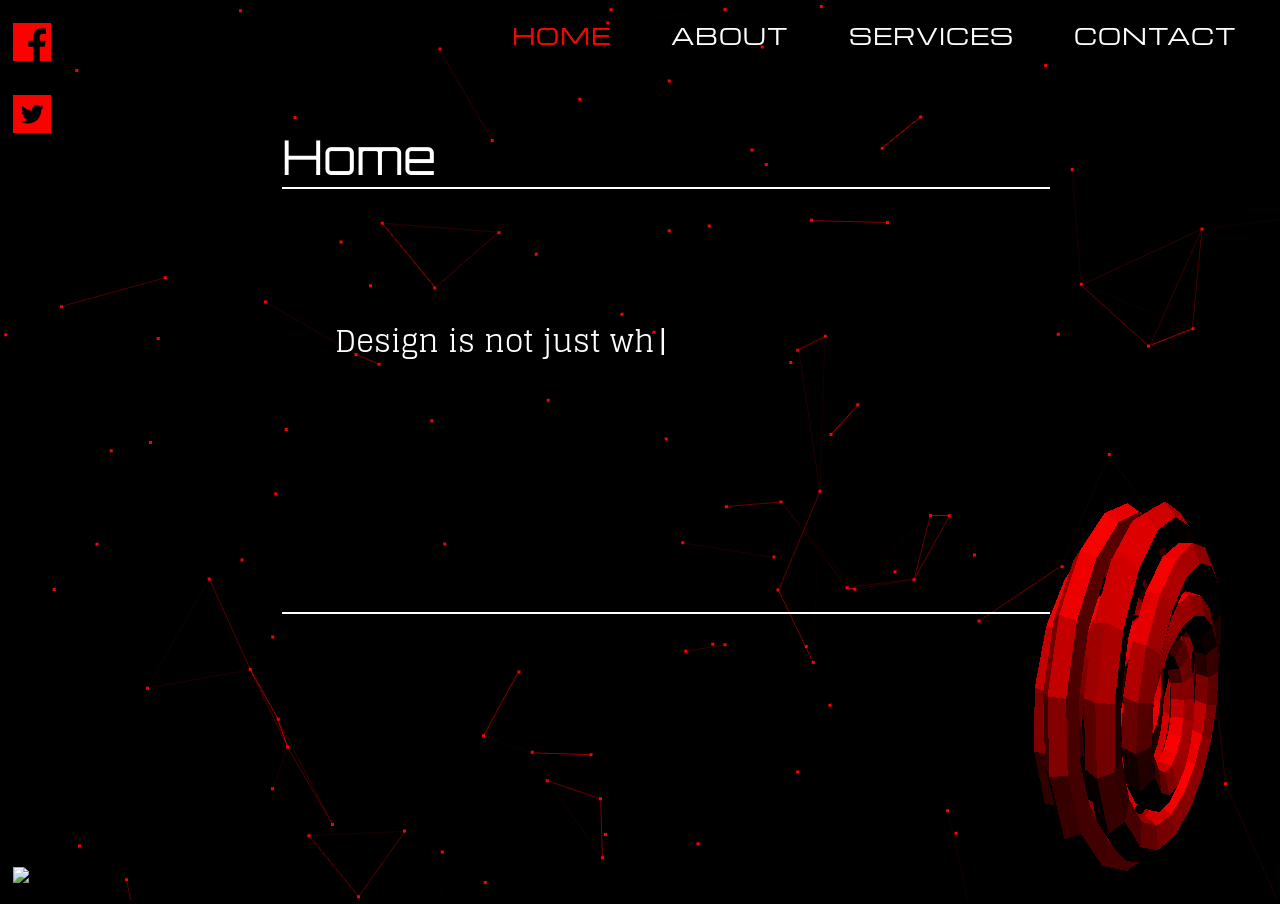
==== index.html @ 37c0e4d5 "Migration to github" ====
<!DOCTYPE html>
<html>
	<head>
		<meta http-equiv="Content-Type" content="text/html; charset=iso-8859-1"> 
		
		<link href="./assets/logo.ico" rel="SHORTCUT ICON" />

		<meta content="EN" http-equiv="content-language" />
		<meta content="width=device-width, initial-scale=1, maximum-scale=1" name="viewport" />
		<meta content="Vector Tech is a BITSian start-up where we believe in creating flawless user experience with cutting edge technology.
							We at Vector Tech thrieve for perfection and create online reflection of your business throuh our work." name="description" />
		<meta content="vector tech, tech, web devlopment,website  , bits pilani, website devlopment, Yavatmal, designing, web designing,
		               BITS Goa, Vidharbh, Goa, Nagpur" name="keywords" />
		<meta content="index, follow" name="robots" />
		<meta content="index, follow" name="googlebot" />
		<meta content="Copyright © 2015 Vector Technologies." name="copyright" />
		<meta content="Vector Tech" name="author" />
		<meta content="amey@vectortech.in" name="email" />
		<meta content="general" name="rating" />
		<meta content="Global" name="distribution" />
		<meta content="1 days" name="revisit-after" />

		<script type="text/javascript">
    		if (screen.width <= screen.height) {
				window.location = "http://m.vectortech.in/";
			}
    	</script>

		<link href='./assets/style.css' rel='stylesheet' type='text/css'>
		<link href='http://fonts.googleapis.com/css?family=Michroma' rel='stylesheet' type='text/css'>
		<link href='http://fonts.googleapis.com/css?family=Orbitron' rel='stylesheet' type='text/css'>
		<link href='http://fonts.googleapis.com/css?family=Glegoo' rel='stylesheet' type='text/css'>
    	
    	<title>Vector Tech</title> 
    	

    	
	</head> 
	<body> 
	    <div id="container"></div>
	    <div id="WebGL-output"> </div>

	    <nav class="navigator" id="navigator">
	  		<a href="#navigator">Home</a>
	  		<a href="#navigator">About</a>
	  		<a href="#navigator1">Services</a>
			<a href="./contact.php">Contact</a>
			<!-- <a href="#navigator">Work</a> -->	
	    </nav>

    <div id="logo"><img src="./assets/vectortech.svg" height="100%" /></div>
   
    <div id="text_wrap">

		<div class ="title">
			<div id="inner">
				<h1>Home</h1>
			</div>
		</div>

		<div id="text">

			<div id="Home" >
				<span id="quote"></span>
				<span id="cursor">|</span>
				<br><br>
				<span id="ps" style="float:right;"></span></p>
			</div>

			<div id="about">
				<p>
					Vector Tech is a BITSian start-up where we believe in creating flawless user experience with cutting edge technology.</br></br>
					We at Vector Tech thrieve for perfection and create online reflection of your business throuh our work.
				</p>
			</div>

			<div id="Services">
				<div class="skills"><p>Web Designing</p>
					<ul>
						<li>Web Design</li>
						<li>Logo Design</li>
						<li>Graphics Design</li>
						<li>PSD to XHTML</li>
					</ul>

				</div>
				
				<div class="skills"><p>Web Development</p>
					<ul>
						<li>PHP development</li>
						<li>Database suppport</li>
						<li>Node.js framework</li>
						<li>Search engine frienldy</li>
					</ul>
				</div>
			</div>
			<!-- <div id="Work">
				<p>Lorem ipsum dolor sit amet, consectetur adipisicing elit, sed do eiusmod
				tempor incididunt ut labore et dolore magna aliqua. Ut enim ad minim veniam,
				quis nostrud exercitation ullamco laboris nisi ut aliquip ex ea commodo
				consequat. Duis aute irure dolor in reprehenderit in voluptate velit esse
				cillum dolore eu fugiat nulla pariatur. Excepteur sint occaecat cupidatat non
				proident, sunt in culpa qui officia deserunt mollit anim id est laborum.</p>
			</div> -->			
		</div>
   </div>
   			<a href="http://facebook.com/vectortech.in/">
				<svg id="fb" xmlns="http://www.w3.org/2000/svg" xml: width="100%"  version="1.1" style="shape-rendering:geometricPrecision; text-rendering:geometricPrecision; image-rendering:optimizeQuality; fill-rule:evenodd; clip-rule:evenodd"
				viewBox="0 0 4520 4530"
				 xmlns:xlink="http://www.w3.org/1999/xlink">
				 <defs>
				  <style type="text/css">
				   <![CDATA[
				    .fil0 {fill:#ff0000}
				   ]]>
				  </style>
				 </defs>
				 <g id="Layer_x0020_1">
				  <metadata id="CorelCorpID_0Corel-Layer"/>
				  <path class="fil0" d="M-1 4522l2426 8 0 -1744 -614 0 -4 -705 618 0c0,-542 -95,-1334 745,-1443 193,-25 500,-6 699,14 24,80 9,520 9,638 -814,0 -733,-13 -733,791l701 1 -89 698 -612 6 0 1735 1376 0 -1 -4520 -4521 -1 0 4522z"/>
				 </g>
				</svg>
			</a>
   			<a href="http://twitter.com/vectortech0/">
				<svg id="tw" xmlns="http://www.w3.org/2000/svg" xml:space= width="100%"  version="1.1" style="shape-rendering:geometricPrecision; text-rendering:geometricPrecision; image-rendering:optimizeQuality; fill-rule:evenodd; clip-rule:evenodd"
				viewBox="0 0 4520 4530"
				 xmlns:xlink="http://www.w3.org/1999/xlink">
				 <defs>
				  <style type="text/css">
				   <![CDATA[
				    .fil0 {fill:#ff0000}
				   ]]>
				  </style>
				 </defs>
				 <g id="Layer_x0020_1">
				  <metadata id="CorelCorpID_0Corel-Layer"/>
				  <path class="fil0" d="M3314 1511c109,-11 208,-64 280,-71 -40,51 -75,108 -119,155 -46,49 -121,85 -149,141 0,681 -344,1153 -733,1392 -234,144 -504,229 -830,228 -245,0 -703,-107 -827,-245 176,-2 285,4 448,-48 107,-34 280,-109 331,-179 -131,-22 -231,-53 -311,-123 -57,-50 -163,-157 -178,-264 89,10 133,16 217,-10 -241,-101 -402,-222 -415,-540 86,21 128,60 233,56 -177,-147 -331,-427 -152,-725 51,93 319,300 450,376 183,106 428,180 675,194 -67,-658 578,-815 887,-551 72,62 75,54 190,14 72,-25 139,-67 207,-87 -39,153 -121,204 -204,287zm-3314 3019l4520 0 0 -4530 -4520 0 0 4530z"/>
				 </g>
				</svg>
			</a>
    <script type="text/javascript" src="./assets/three.min.js"></script>
	<script type="text/javascript" src="./assets/back.js"></script>
  	<script type="text/javascript" src="./assets/engine.js"></script>
  	<script type="text/javascript" src="./assets/knot.js"></script>
 	</body>
</html>

<?PHP
	unset(_SESSION['errors']);
	unset(_SESSION['feilds']);
?>
---- assets/style.css ----
body,html {
        margin: 0;
        overflow: hidden;
        width: 100%;
        height: 100%;
        background-color: #000000;
    }
    #WebGL-output{
        position: absolute;
        width: 40%;
        height:60%;
        bottom:2%;
        right:-12%;
        overflow: hidden;
    }
    #logo{
    	position: absolute;
    	bottom:1.5%;
    	left: 1%;
    	width: 18%;
    }
    #text_wrap{
    	margin-left: 22%;
    	margin-top: 7%;
    	width: 60%;
        height: 58%;
    	position: relative;
        overflow: hidden;
        border-bottom: 2px solid #ffffff;
    }

    .title{
    	float: left; 
    	width: 100%;
        position: absolute;
        height: 15%;
        top:0;
    	
    }

    #inner{
        position: absolute;
        overflow: hidden;
        top:5%;
        width: 100%;
        transition: width 0.8s ease-in-out 0s;
        border-bottom: 2px solid #ffffff;
    }

    #text{
        margin-left:7%;
        width: 90%;
        top: 25%;
        overflow: scroll;
        position: absolute;
        height: 72%;

    }
    
    #Home{
    	float: left;
    	position: absolute;
        top: 25%;
        transition: width 1.6s ease-in-out 0s;
    }
    
    #Services{
        float: left;
        display: none;
        position: absolute;
        width: 100%;
        transition: width 1.6s ease-in-out 0s;
    }

    .skills{
        float: left;
        width: 45%;
    }
    /*#Work{
        display: none;
    }*/
    #Contact{
        width: 100%;
        float: left;
        position: absolute;
        display: none;
        transition: width 1.6s ease-in-out 0s;
    }
    #about{
        display: none;
        position: absolute;
        transition: width 1.6s ease-in-out 0s;
    }

    #container{
    	position: absolute;
    	top:0;
    	left:0;
    }

    #fb{
    	position: absolute;
    	top: 2.5%;
    	left: 1%;
    	width: 3%
    }
    #tw{
    	position: absolute;
    	top: 10.5%;
    	left: 1%;
    	width: 3%
    }


    h1{
    	color: #ffffff;
    	font-size: 3em;
		font-family: 'Orbitron', sans-serif;
		font-weight: normal;
        margin-bottom: 0;
    }
    p{
    	color: #ffffff;
    	font-size: 1.5em;
		font-family: 'Glegoo', serif;
		font-weight: normal;
    }
    span{
        color: #ffffff;
        font-size: 30px;
        font-family: 'Glegoo', serif;
        font-weight: normal;   
    }

    li{
        color: #ffffff;
        font-size: 1.4em;
        font-family: 'Glegoo', serif;
        font-weight: normal;
        margin-left: 3%;
        margin-right: 3%;
        margin-top: 1.5%;
        margin-bottom: 1.5%;
    }

    /********Navigation ***********/
   nav{
   		position: absolute;
        right: 1%;
    }

   nav a {
	float: left;
	display: inline-block;
	margin: 20px 10px;
	outline: none;
	color: #fff;
	text-decoration: none;
	text-transform: uppercase;
	letter-spacing: 1px;
	font-weight: 400;
	text-shadow: 0 0 0px rgba(255,255,255,0.3);
	font-size: 1.35em;
    font-family: 'Michroma', serif;
	}

	nav a:hover,
	nav a:focus {
		outline: none;
	}

	.navigator a::before,
	.navigator a::after {
		display: inline-block;
		opacity: 0;
		-webkit-transition: -webkit-transform 0.3s, opacity 0.2s;
		-moz-transition: -moz-transform 0.3s, opacity 0.2s;
		transition: transform 0.3s, opacity 0.2s;
	}

	.navigator a::before {
		margin-right: 10px;
		content: '[';
		-webkit-transform: translateX(20px);
		-moz-transform: translateX(20px);
		transform: translateX(20px);
	}

	.navigator a::after {
		margin-left: 10px;
		content: ']';
		-webkit-transform: translateX(-20px);
		-moz-transform: translateX(-20px);
		transform: translateX(-20px);
	}

	.navigator a:hover::before,
	.navigator a:hover::after,
	.navigator a:focus::before,
	.navigator a:focus::after {
		opacity: 1;
		-webkit-transform: translateX(0px);
		-moz-transform: translateX(0px);
		transform: translateX(0px);
	}


	/********scroll bar ***********/

	::-webkit-scrollbar {
	    width: 7px;
	}
	 
	/* Track */
	::-webkit-scrollbar-track {
	    -webkit-border-radius: 0px;
	    border-radius: 0px;
	}
	 
	/* Handle */
	::-webkit-scrollbar-thumb {
	    -webkit-border-radius: 0px;
	    border-radius: 0px;
	    background: rgba(255,0,0,0.8); 
	}

	::-webkit-scrollbar-corner{
		width: 0%;
		height: 0%
	}

	/*********social icon hover**********/
    
    svg:hover path {
    fill: #ffffff;
    cursor: pointer;
	}

    /* Form styling */
    .form_style {
        margin-left:auto;
        margin-right:auto;
        max-width: 90%;
        padding: 25px 15px 25px 10px;
        color: #fff;
        text-shadow: 0 0 0px rgba(255,255,255,0.3);
        border:0;
    }
    label {
        display: block;
        margin: 0px;
    }
    .form span {
        float: left;
        width: 20%;
        text-align: right;
        padding-right: 10px;
        margin-top: 10px;
        color: #Fff;
        font-size: 1.1em;
        font-weight: normal;
    }

    input[type="text"], input[type="email"], textarea{
        border: 0;
        color: #fff;
        height: 30px;
        margin-bottom: 16px;
        margin-right: 6px;
        margin-top: 2px;
        outline: 0 none;
        padding: 3px 3px 3px 5px;
        width: 70%;
        line-height:15px;
        background-color: #f00;
        opacity: 0.8;
        font-size: 1em;
        font-family: 'Glegoo', serif;
    }

    input {
        font-size: 1em;
        font-family: 'Glegoo', serif;
    }

    textarea{
        height:100px;
        background: #F00;
        color: #FFF;
        opacity: 0.8;
        padding: 5px 3px 3px 5px;
    }
    .button {
        background: #F00;
        opacity: 0.8;
        border: none;
        padding: 10px 25px 10px 25px;
        color: #FFF;
        box-shadow: 0;
        border-radius: 0px;
        cursor: pointer;
        width: 30%;
        margin-left: 21%;
    }
    .button:hover {
        background: #FF0000;
        opacity: 0.8;
        border: 2px solid #FF0000;
    }

    ::-webkit-input-placeholder {
        color: #fff;
        font-family: 'Glegoo';
        font-size: 0.8em;
        opacity: 1 !important; /* for chrome */
    }

    ::-webkit-textarea-placeholder {
        color: #fff;
        font-family: 'Glegoo';
        font-size: 0.8em;
        opacity: 1 !important; /* for chrome */
    }

    ::-webkit-button-placeholder {
        color: #fff;
        font-family: 'Glegoo';
        font-size: 1em;
        opacity: 1 !important; /* for chrome */
    }
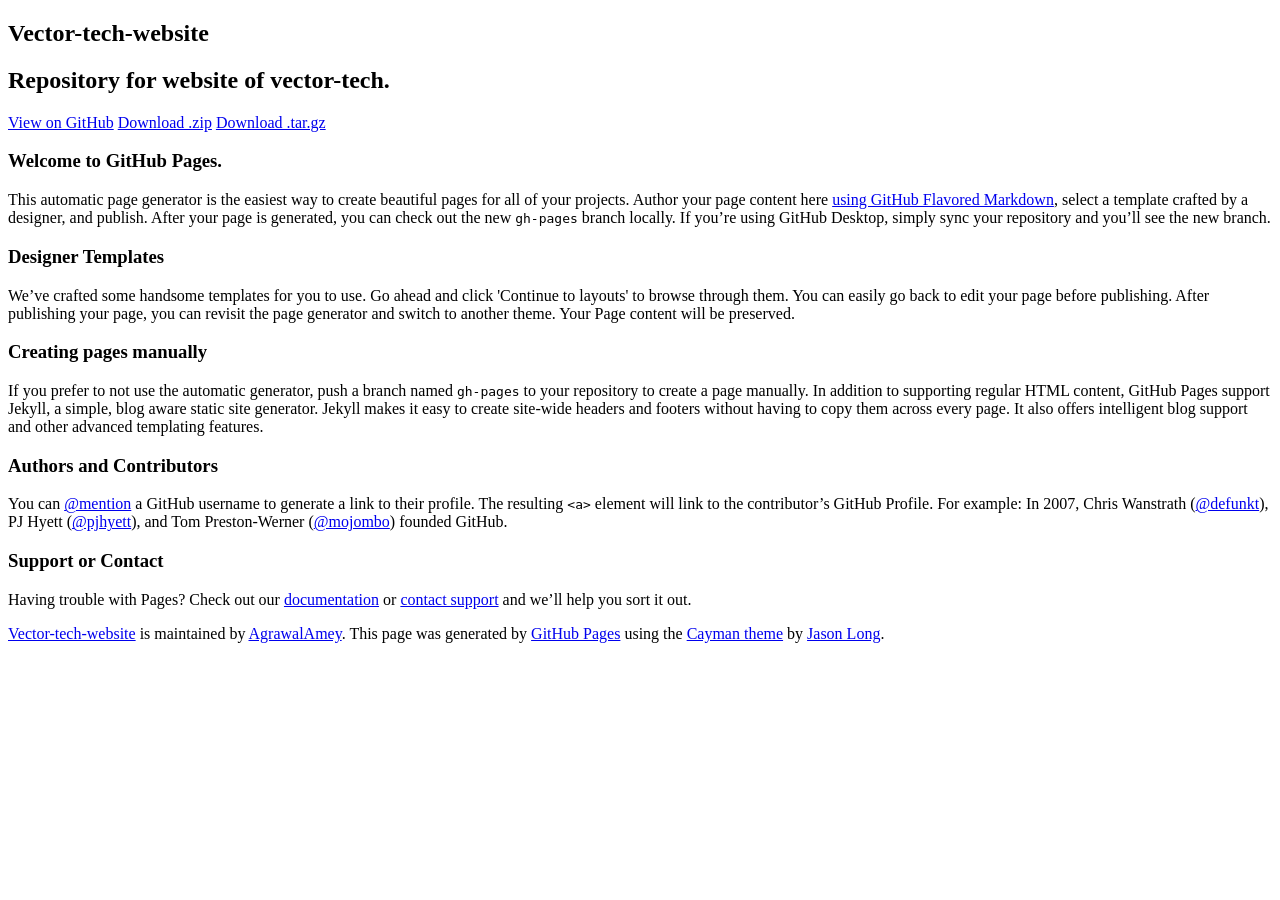
==== commit 2917ad1f: "Create gh-pages branch via GitHub" ====
--- a/index.html
+++ b/index.html
@@ -1,151 +1,57 @@
 <!DOCTYPE html>
-<html>
-	<head>
-		<meta http-equiv="Content-Type" content="text/html; charset=iso-8859-1"> 
-		
-		<link href="./assets/logo.ico" rel="SHORTCUT ICON" />
+<html lang="en-us">
+  <head>
+    <meta charset="UTF-8">
+    <title>Vector-tech-website by AgrawalAmey</title>
+    <meta name="viewport" content="width=device-width, initial-scale=1">
+    <link rel="stylesheet" type="text/css" href="stylesheets/normalize.css" media="screen">
+    <link href='https://fonts.googleapis.com/css?family=Open+Sans:400,700' rel='stylesheet' type='text/css'>
+    <link rel="stylesheet" type="text/css" href="stylesheets/stylesheet.css" media="screen">
+    <link rel="stylesheet" type="text/css" href="stylesheets/github-light.css" media="screen">
+  </head>
+  <body>
+    <section class="page-header">
+      <h1 class="project-name">Vector-tech-website</h1>
+      <h2 class="project-tagline">Repository for website of vector-tech.</h2>
+      <a href="https://github.com/AgrawalAmey/vector-tech-website" class="btn">View on GitHub</a>
+      <a href="https://github.com/AgrawalAmey/vector-tech-website/zipball/master" class="btn">Download .zip</a>
+      <a href="https://github.com/AgrawalAmey/vector-tech-website/tarball/master" class="btn">Download .tar.gz</a>
+    </section>
 
-		<meta content="EN" http-equiv="content-language" />
-		<meta content="width=device-width, initial-scale=1, maximum-scale=1" name="viewport" />
-		<meta content="Vector Tech is a BITSian start-up where we believe in creating flawless user experience with cutting edge technology.
-							We at Vector Tech thrieve for perfection and create online reflection of your business throuh our work." name="description" />
-		<meta content="vector tech, tech, web devlopment,website  , bits pilani, website devlopment, Yavatmal, designing, web designing,
-		               BITS Goa, Vidharbh, Goa, Nagpur" name="keywords" />
-		<meta content="index, follow" name="robots" />
-		<meta content="index, follow" name="googlebot" />
-		<meta content="Copyright © 2015 Vector Technologies." name="copyright" />
-		<meta content="Vector Tech" name="author" />
-		<meta content="amey@vectortech.in" name="email" />
-		<meta content="general" name="rating" />
-		<meta content="Global" name="distribution" />
-		<meta content="1 days" name="revisit-after" />
+    <section class="main-content">
+      <h3>
+<a id="welcome-to-github-pages" class="anchor" href="#welcome-to-github-pages" aria-hidden="true"><span aria-hidden="true" class="octicon octicon-link"></span></a>Welcome to GitHub Pages.</h3>
 
-		<script type="text/javascript">
-    		if (screen.width <= screen.height) {
-				window.location = "http://m.vectortech.in/";
-			}
-    	</script>
+<p>This automatic page generator is the easiest way to create beautiful pages for all of your projects. Author your page content here <a href="https://guides.github.com/features/mastering-markdown/">using GitHub Flavored Markdown</a>, select a template crafted by a designer, and publish. After your page is generated, you can check out the new <code>gh-pages</code> branch locally. If you’re using GitHub Desktop, simply sync your repository and you’ll see the new branch.</p>
 
-		<link href='./assets/style.css' rel='stylesheet' type='text/css'>
-		<link href='http://fonts.googleapis.com/css?family=Michroma' rel='stylesheet' type='text/css'>
-		<link href='http://fonts.googleapis.com/css?family=Orbitron' rel='stylesheet' type='text/css'>
-		<link href='http://fonts.googleapis.com/css?family=Glegoo' rel='stylesheet' type='text/css'>
-    	
-    	<title>Vector Tech</title> 
-    	
+<h3>
+<a id="designer-templates" class="anchor" href="#designer-templates" aria-hidden="true"><span aria-hidden="true" class="octicon octicon-link"></span></a>Designer Templates</h3>
 
-    	
-	</head> 
-	<body> 
-	    <div id="container"></div>
-	    <div id="WebGL-output"> </div>
+<p>We’ve crafted some handsome templates for you to use. Go ahead and click 'Continue to layouts' to browse through them. You can easily go back to edit your page before publishing. After publishing your page, you can revisit the page generator and switch to another theme. Your Page content will be preserved.</p>
 
-	    <nav class="navigator" id="navigator">
-	  		<a href="#navigator">Home</a>
-	  		<a href="#navigator">About</a>
-	  		<a href="#navigator1">Services</a>
-			<a href="./contact.php">Contact</a>
-			<!-- <a href="#navigator">Work</a> -->	
-	    </nav>
+<h3>
+<a id="creating-pages-manually" class="anchor" href="#creating-pages-manually" aria-hidden="true"><span aria-hidden="true" class="octicon octicon-link"></span></a>Creating pages manually</h3>
 
-    <div id="logo"><img src="./assets/vectortech.svg" height="100%" /></div>
-   
-    <div id="text_wrap">
+<p>If you prefer to not use the automatic generator, push a branch named <code>gh-pages</code> to your repository to create a page manually. In addition to supporting regular HTML content, GitHub Pages support Jekyll, a simple, blog aware static site generator. Jekyll makes it easy to create site-wide headers and footers without having to copy them across every page. It also offers intelligent blog support and other advanced templating features.</p>
 
-		<div class ="title">
-			<div id="inner">
-				<h1>Home</h1>
-			</div>
-		</div>
+<h3>
+<a id="authors-and-contributors" class="anchor" href="#authors-and-contributors" aria-hidden="true"><span aria-hidden="true" class="octicon octicon-link"></span></a>Authors and Contributors</h3>
 
-		<div id="text">
+<p>You can <a href="https://help.github.com/articles/basic-writing-and-formatting-syntax/#mentioning-users-and-teams" class="user-mention">@mention</a> a GitHub username to generate a link to their profile. The resulting <code>&lt;a&gt;</code> element will link to the contributor’s GitHub Profile. For example: In 2007, Chris Wanstrath (<a href="https://github.com/defunkt" class="user-mention">@defunkt</a>), PJ Hyett (<a href="https://github.com/pjhyett" class="user-mention">@pjhyett</a>), and Tom Preston-Werner (<a href="https://github.com/mojombo" class="user-mention">@mojombo</a>) founded GitHub.</p>
 
-			<div id="Home" >
-				<span id="quote"></span>
-				<span id="cursor">|</span>
-				<br><br>
-				<span id="ps" style="float:right;"></span></p>
-			</div>
+<h3>
+<a id="support-or-contact" class="anchor" href="#support-or-contact" aria-hidden="true"><span aria-hidden="true" class="octicon octicon-link"></span></a>Support or Contact</h3>
 
-			<div id="about">
-				<p>
-					Vector Tech is a BITSian start-up where we believe in creating flawless user experience with cutting edge technology.</br></br>
-					We at Vector Tech thrieve for perfection and create online reflection of your business throuh our work.
-				</p>
-			</div>
+<p>Having trouble with Pages? Check out our <a href="https://help.github.com/pages">documentation</a> or <a href="https://github.com/contact">contact support</a> and we’ll help you sort it out.</p>
 
-			<div id="Services">
-				<div class="skills"><p>Web Designing</p>
-					<ul>
-						<li>Web Design</li>
-						<li>Logo Design</li>
-						<li>Graphics Design</li>
-						<li>PSD to XHTML</li>
-					</ul>
+      <footer class="site-footer">
+        <span class="site-footer-owner"><a href="https://github.com/AgrawalAmey/vector-tech-website">Vector-tech-website</a> is maintained by <a href="https://github.com/AgrawalAmey">AgrawalAmey</a>.</span>
 
-				</div>
-				
-				<div class="skills"><p>Web Development</p>
-					<ul>
-						<li>PHP development</li>
-						<li>Database suppport</li>
-						<li>Node.js framework</li>
-						<li>Search engine frienldy</li>
-					</ul>
-				</div>
-			</div>
-			<!-- <div id="Work">
-				<p>Lorem ipsum dolor sit amet, consectetur adipisicing elit, sed do eiusmod
-				tempor incididunt ut labore et dolore magna aliqua. Ut enim ad minim veniam,
-				quis nostrud exercitation ullamco laboris nisi ut aliquip ex ea commodo
-				consequat. Duis aute irure dolor in reprehenderit in voluptate velit esse
-				cillum dolore eu fugiat nulla pariatur. Excepteur sint occaecat cupidatat non
-				proident, sunt in culpa qui officia deserunt mollit anim id est laborum.</p>
-			</div> -->			
-		</div>
-   </div>
-   			<a href="http://facebook.com/vectortech.in/">
-				<svg id="fb" xmlns="http://www.w3.org/2000/svg" xml: width="100%"  version="1.1" style="shape-rendering:geometricPrecision; text-rendering:geometricPrecision; image-rendering:optimizeQuality; fill-rule:evenodd; clip-rule:evenodd"
-				viewBox="0 0 4520 4530"
-				 xmlns:xlink="http://www.w3.org/1999/xlink">
-				 <defs>
-				  <style type="text/css">
-				   <![CDATA[
-				    .fil0 {fill:#ff0000}
-				   ]]>
-				  </style>
-				 </defs>
-				 <g id="Layer_x0020_1">
-				  <metadata id="CorelCorpID_0Corel-Layer"/>
-				  <path class="fil0" d="M-1 4522l2426 8 0 -1744 -614 0 -4 -705 618 0c0,-542 -95,-1334 745,-1443 193,-25 500,-6 699,14 24,80 9,520 9,638 -814,0 -733,-13 -733,791l701 1 -89 698 -612 6 0 1735 1376 0 -1 -4520 -4521 -1 0 4522z"/>
-				 </g>
-				</svg>
-			</a>
-   			<a href="http://twitter.com/vectortech0/">
-				<svg id="tw" xmlns="http://www.w3.org/2000/svg" xml:space= width="100%"  version="1.1" style="shape-rendering:geometricPrecision; text-rendering:geometricPrecision; image-rendering:optimizeQuality; fill-rule:evenodd; clip-rule:evenodd"
-				viewBox="0 0 4520 4530"
-				 xmlns:xlink="http://www.w3.org/1999/xlink">
-				 <defs>
-				  <style type="text/css">
-				   <![CDATA[
-				    .fil0 {fill:#ff0000}
-				   ]]>
-				  </style>
-				 </defs>
-				 <g id="Layer_x0020_1">
-				  <metadata id="CorelCorpID_0Corel-Layer"/>
-				  <path class="fil0" d="M3314 1511c109,-11 208,-64 280,-71 -40,51 -75,108 -119,155 -46,49 -121,85 -149,141 0,681 -344,1153 -733,1392 -234,144 -504,229 -830,228 -245,0 -703,-107 -827,-245 176,-2 285,4 448,-48 107,-34 280,-109 331,-179 -131,-22 -231,-53 -311,-123 -57,-50 -163,-157 -178,-264 89,10 133,16 217,-10 -241,-101 -402,-222 -415,-540 86,21 128,60 233,56 -177,-147 -331,-427 -152,-725 51,93 319,300 450,376 183,106 428,180 675,194 -67,-658 578,-815 887,-551 72,62 75,54 190,14 72,-25 139,-67 207,-87 -39,153 -121,204 -204,287zm-3314 3019l4520 0 0 -4530 -4520 0 0 4530z"/>
-				 </g>
-				</svg>
-			</a>
-    <script type="text/javascript" src="./assets/three.min.js"></script>
-	<script type="text/javascript" src="./assets/back.js"></script>
-  	<script type="text/javascript" src="./assets/engine.js"></script>
-  	<script type="text/javascript" src="./assets/knot.js"></script>
- 	</body>
+        <span class="site-footer-credits">This page was generated by <a href="https://pages.github.com">GitHub Pages</a> using the <a href="https://github.com/jasonlong/cayman-theme">Cayman theme</a> by <a href="https://twitter.com/jasonlong">Jason Long</a>.</span>
+      </footer>
+
+    </section>
+
+  
+  </body>
 </html>
-
-<?PHP
-	unset(_SESSION['errors']);
-	unset(_SESSION['feilds']);
-?>
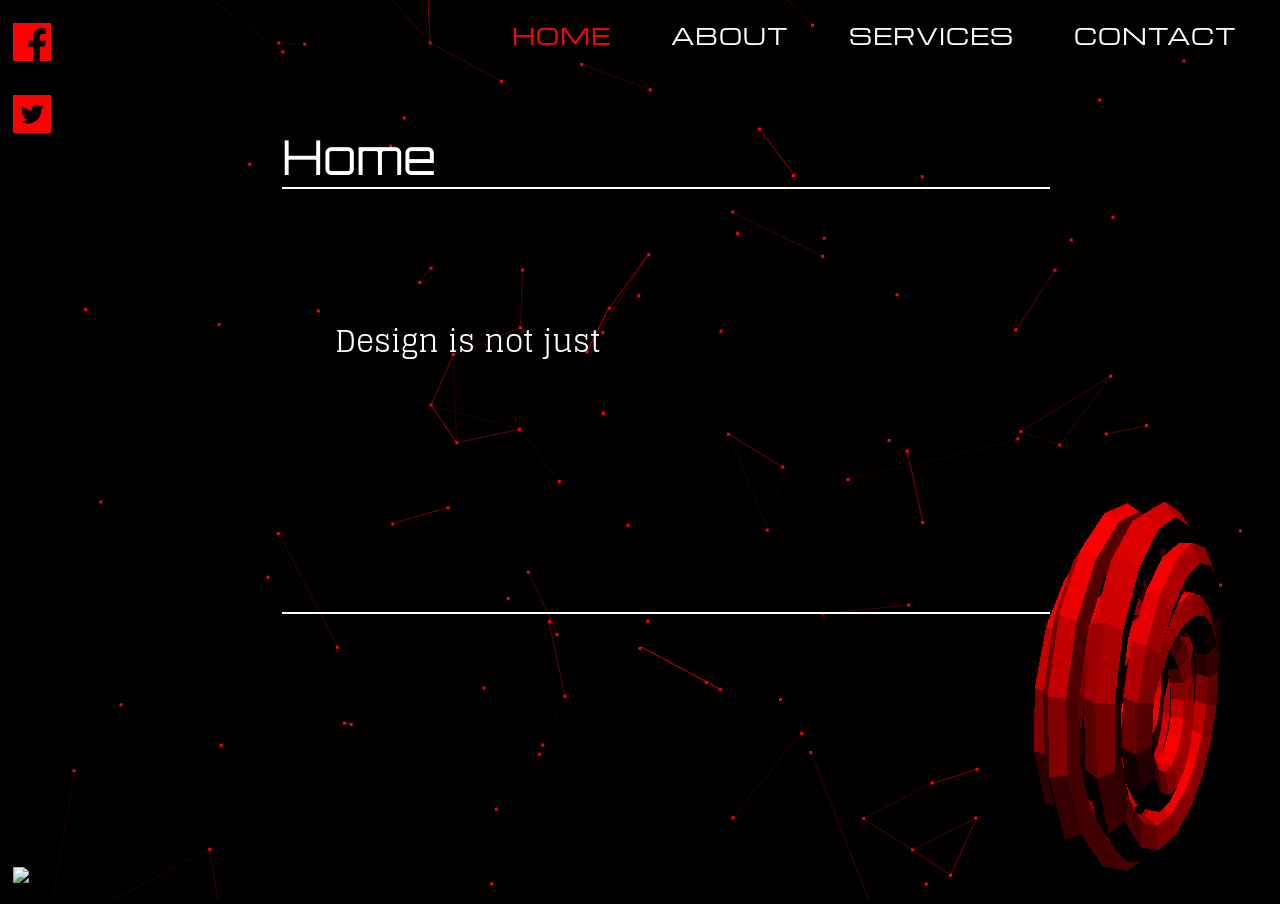
==== commit 250a657b: "Add files via upload" ====
--- a/index.html
+++ b/index.html
@@ -1,57 +1,151 @@
 <!DOCTYPE html>
-<html lang="en-us">
-  <head>
-    <meta charset="UTF-8">
-    <title>Vector-tech-website by AgrawalAmey</title>
-    <meta name="viewport" content="width=device-width, initial-scale=1">
-    <link rel="stylesheet" type="text/css" href="stylesheets/normalize.css" media="screen">
-    <link href='https://fonts.googleapis.com/css?family=Open+Sans:400,700' rel='stylesheet' type='text/css'>
-    <link rel="stylesheet" type="text/css" href="stylesheets/stylesheet.css" media="screen">
-    <link rel="stylesheet" type="text/css" href="stylesheets/github-light.css" media="screen">
-  </head>
-  <body>
-    <section class="page-header">
-      <h1 class="project-name">Vector-tech-website</h1>
-      <h2 class="project-tagline">Repository for website of vector-tech.</h2>
-      <a href="https://github.com/AgrawalAmey/vector-tech-website" class="btn">View on GitHub</a>
-      <a href="https://github.com/AgrawalAmey/vector-tech-website/zipball/master" class="btn">Download .zip</a>
-      <a href="https://github.com/AgrawalAmey/vector-tech-website/tarball/master" class="btn">Download .tar.gz</a>
-    </section>
+<html>
+	<head>
+		<meta http-equiv="Content-Type" content="text/html; charset=iso-8859-1"> 
+		
+		<link href="./assets/logo.ico" rel="SHORTCUT ICON" />
 
-    <section class="main-content">
-      <h3>
-<a id="welcome-to-github-pages" class="anchor" href="#welcome-to-github-pages" aria-hidden="true"><span aria-hidden="true" class="octicon octicon-link"></span></a>Welcome to GitHub Pages.</h3>
+		<meta content="EN" http-equiv="content-language" />
+		<meta content="width=device-width, initial-scale=1, maximum-scale=1" name="viewport" />
+		<meta content="Vector Tech is a BITSian start-up where we believe in creating flawless user experience with cutting edge technology.
+							We at Vector Tech thrieve for perfection and create online reflection of your business throuh our work." name="description" />
+		<meta content="vector tech, tech, web devlopment,website  , bits pilani, website devlopment, Yavatmal, designing, web designing,
+		               BITS Goa, Vidharbh, Goa, Nagpur" name="keywords" />
+		<meta content="index, follow" name="robots" />
+		<meta content="index, follow" name="googlebot" />
+		<meta content="Copyright © 2015 Vector Technologies." name="copyright" />
+		<meta content="Vector Tech" name="author" />
+		<meta content="amey@vectortech.in" name="email" />
+		<meta content="general" name="rating" />
+		<meta content="Global" name="distribution" />
+		<meta content="1 days" name="revisit-after" />
 
-<p>This automatic page generator is the easiest way to create beautiful pages for all of your projects. Author your page content here <a href="https://guides.github.com/features/mastering-markdown/">using GitHub Flavored Markdown</a>, select a template crafted by a designer, and publish. After your page is generated, you can check out the new <code>gh-pages</code> branch locally. If you’re using GitHub Desktop, simply sync your repository and you’ll see the new branch.</p>
+		<script type="text/javascript">
+    		if (screen.width <= screen.height) {
+				window.location = "http://m.vectortech.in/";
+			}
+    	</script>
 
-<h3>
-<a id="designer-templates" class="anchor" href="#designer-templates" aria-hidden="true"><span aria-hidden="true" class="octicon octicon-link"></span></a>Designer Templates</h3>
+		<link href='./assets/style.css' rel='stylesheet' type='text/css'>
+		<link href='http://fonts.googleapis.com/css?family=Michroma' rel='stylesheet' type='text/css'>
+		<link href='http://fonts.googleapis.com/css?family=Orbitron' rel='stylesheet' type='text/css'>
+		<link href='http://fonts.googleapis.com/css?family=Glegoo' rel='stylesheet' type='text/css'>
+    	
+    	<title>Vector Tech</title> 
+    	
 
-<p>We’ve crafted some handsome templates for you to use. Go ahead and click 'Continue to layouts' to browse through them. You can easily go back to edit your page before publishing. After publishing your page, you can revisit the page generator and switch to another theme. Your Page content will be preserved.</p>
+    	
+	</head> 
+	<body> 
+	    <div id="container"></div>
+	    <div id="WebGL-output"> </div>
 
-<h3>
-<a id="creating-pages-manually" class="anchor" href="#creating-pages-manually" aria-hidden="true"><span aria-hidden="true" class="octicon octicon-link"></span></a>Creating pages manually</h3>
+	    <nav class="navigator" id="navigator">
+	  		<a href="#navigator">Home</a>
+	  		<a href="#navigator">About</a>
+	  		<a href="#navigator1">Services</a>
+			<a href="./contact.php">Contact</a>
+			<!-- <a href="#navigator">Work</a> -->	
+	    </nav>
 
-<p>If you prefer to not use the automatic generator, push a branch named <code>gh-pages</code> to your repository to create a page manually. In addition to supporting regular HTML content, GitHub Pages support Jekyll, a simple, blog aware static site generator. Jekyll makes it easy to create site-wide headers and footers without having to copy them across every page. It also offers intelligent blog support and other advanced templating features.</p>
+    <div id="logo"><img src="./assets/vectortech.svg" height="100%" /></div>
+   
+    <div id="text_wrap">
 
-<h3>
-<a id="authors-and-contributors" class="anchor" href="#authors-and-contributors" aria-hidden="true"><span aria-hidden="true" class="octicon octicon-link"></span></a>Authors and Contributors</h3>
+		<div class ="title">
+			<div id="inner">
+				<h1>Home</h1>
+			</div>
+		</div>
 
-<p>You can <a href="https://help.github.com/articles/basic-writing-and-formatting-syntax/#mentioning-users-and-teams" class="user-mention">@mention</a> a GitHub username to generate a link to their profile. The resulting <code>&lt;a&gt;</code> element will link to the contributor’s GitHub Profile. For example: In 2007, Chris Wanstrath (<a href="https://github.com/defunkt" class="user-mention">@defunkt</a>), PJ Hyett (<a href="https://github.com/pjhyett" class="user-mention">@pjhyett</a>), and Tom Preston-Werner (<a href="https://github.com/mojombo" class="user-mention">@mojombo</a>) founded GitHub.</p>
+		<div id="text">
 
-<h3>
-<a id="support-or-contact" class="anchor" href="#support-or-contact" aria-hidden="true"><span aria-hidden="true" class="octicon octicon-link"></span></a>Support or Contact</h3>
+			<div id="Home" >
+				<span id="quote"></span>
+				<span id="cursor">|</span>
+				<br><br>
+				<span id="ps" style="float:right;"></span></p>
+			</div>
 
-<p>Having trouble with Pages? Check out our <a href="https://help.github.com/pages">documentation</a> or <a href="https://github.com/contact">contact support</a> and we’ll help you sort it out.</p>
+			<div id="about">
+				<p>
+					Vector Tech is a BITSian start-up where we believe in creating flawless user experience with cutting edge technology.</br></br>
+					We at Vector Tech thrieve for perfection and create online reflection of your business throuh our work.
+				</p>
+			</div>
 
-      <footer class="site-footer">
-        <span class="site-footer-owner"><a href="https://github.com/AgrawalAmey/vector-tech-website">Vector-tech-website</a> is maintained by <a href="https://github.com/AgrawalAmey">AgrawalAmey</a>.</span>
+			<div id="Services">
+				<div class="skills"><p>Web Designing</p>
+					<ul>
+						<li>Web Design</li>
+						<li>Logo Design</li>
+						<li>Graphics Design</li>
+						<li>PSD to XHTML</li>
+					</ul>
 
-        <span class="site-footer-credits">This page was generated by <a href="https://pages.github.com">GitHub Pages</a> using the <a href="https://github.com/jasonlong/cayman-theme">Cayman theme</a> by <a href="https://twitter.com/jasonlong">Jason Long</a>.</span>
-      </footer>
+				</div>
+				
+				<div class="skills"><p>Web Development</p>
+					<ul>
+						<li>PHP development</li>
+						<li>Database suppport</li>
+						<li>Node.js framework</li>
+						<li>Search engine frienldy</li>
+					</ul>
+				</div>
+			</div>
+			<!-- <div id="Work">
+				<p>Lorem ipsum dolor sit amet, consectetur adipisicing elit, sed do eiusmod
+				tempor incididunt ut labore et dolore magna aliqua. Ut enim ad minim veniam,
+				quis nostrud exercitation ullamco laboris nisi ut aliquip ex ea commodo
+				consequat. Duis aute irure dolor in reprehenderit in voluptate velit esse
+				cillum dolore eu fugiat nulla pariatur. Excepteur sint occaecat cupidatat non
+				proident, sunt in culpa qui officia deserunt mollit anim id est laborum.</p>
+			</div> -->			
+		</div>
+   </div>
+   			<a href="http://facebook.com/vectortech.in/">
+				<svg id="fb" xmlns="http://www.w3.org/2000/svg" xml: width="100%"  version="1.1" style="shape-rendering:geometricPrecision; text-rendering:geometricPrecision; image-rendering:optimizeQuality; fill-rule:evenodd; clip-rule:evenodd"
+				viewBox="0 0 4520 4530"
+				 xmlns:xlink="http://www.w3.org/1999/xlink">
+				 <defs>
+				  <style type="text/css">
+				   <![CDATA[
+				    .fil0 {fill:#ff0000}
+				   ]]>
+				  </style>
+				 </defs>
+				 <g id="Layer_x0020_1">
+				  <metadata id="CorelCorpID_0Corel-Layer"/>
+				  <path class="fil0" d="M-1 4522l2426 8 0 -1744 -614 0 -4 -705 618 0c0,-542 -95,-1334 745,-1443 193,-25 500,-6 699,14 24,80 9,520 9,638 -814,0 -733,-13 -733,791l701 1 -89 698 -612 6 0 1735 1376 0 -1 -4520 -4521 -1 0 4522z"/>
+				 </g>
+				</svg>
+			</a>
+   			<a href="http://twitter.com/vectortech0/">
+				<svg id="tw" xmlns="http://www.w3.org/2000/svg" xml:space= width="100%"  version="1.1" style="shape-rendering:geometricPrecision; text-rendering:geometricPrecision; image-rendering:optimizeQuality; fill-rule:evenodd; clip-rule:evenodd"
+				viewBox="0 0 4520 4530"
+				 xmlns:xlink="http://www.w3.org/1999/xlink">
+				 <defs>
+				  <style type="text/css">
+				   <![CDATA[
+				    .fil0 {fill:#ff0000}
+				   ]]>
+				  </style>
+				 </defs>
+				 <g id="Layer_x0020_1">
+				  <metadata id="CorelCorpID_0Corel-Layer"/>
+				  <path class="fil0" d="M3314 1511c109,-11 208,-64 280,-71 -40,51 -75,108 -119,155 -46,49 -121,85 -149,141 0,681 -344,1153 -733,1392 -234,144 -504,229 -830,228 -245,0 -703,-107 -827,-245 176,-2 285,4 448,-48 107,-34 280,-109 331,-179 -131,-22 -231,-53 -311,-123 -57,-50 -163,-157 -178,-264 89,10 133,16 217,-10 -241,-101 -402,-222 -415,-540 86,21 128,60 233,56 -177,-147 -331,-427 -152,-725 51,93 319,300 450,376 183,106 428,180 675,194 -67,-658 578,-815 887,-551 72,62 75,54 190,14 72,-25 139,-67 207,-87 -39,153 -121,204 -204,287zm-3314 3019l4520 0 0 -4530 -4520 0 0 4530z"/>
+				 </g>
+				</svg>
+			</a>
+    <script type="text/javascript" src="./assets/three.min.js"></script>
+	<script type="text/javascript" src="./assets/back.js"></script>
+  	<script type="text/javascript" src="./assets/engine.js"></script>
+  	<script type="text/javascript" src="./assets/knot.js"></script>
+ 	</body>
+</html>
 
-    </section>
-
-  
-  </body>
-</html>
+<?PHP
+	unset(_SESSION['errors']);
+	unset(_SESSION['feilds']);
+?>
--- a/assets/style.css
+++ b/assets/style.css
@@ -0,0 +1,330 @@
+    body,html {
+        margin: 0;
+        overflow: hidden;
+        width: 100%;
+        height: 100%;
+        background-color: #000000;
+    }
+    #WebGL-output{
+        position: absolute;
+        width: 40%;
+        height:60%;
+        bottom:2%;
+        right:-12%;
+        overflow: hidden;
+    }
+    #logo{
+    	position: absolute;
+    	bottom:1.5%;
+    	left: 1%;
+    	width: 18%;
+    }
+    #text_wrap{
+    	margin-left: 22%;
+    	margin-top: 7%;
+    	width: 60%;
+        height: 58%;
+    	position: relative;
+        overflow: hidden;
+        border-bottom: 2px solid #ffffff;
+    }
+
+    .title{
+    	float: left; 
+    	width: 100%;
+        position: absolute;
+        height: 15%;
+        top:0;
+    	
+    }
+
+    #inner{
+        position: absolute;
+        overflow: hidden;
+        top:5%;
+        width: 100%;
+        transition: width 0.8s ease-in-out 0s;
+        border-bottom: 2px solid #ffffff;
+    }
+
+    #text{
+        margin-left:7%;
+        width: 90%;
+        top: 25%;
+        overflow: scroll;
+        position: absolute;
+        height: 72%;
+
+    }
+    
+    #Home{
+    	float: left;
+    	position: absolute;
+        top: 25%;
+        transition: width 1.6s ease-in-out 0s;
+    }
+    
+    #Services{
+        float: left;
+        display: none;
+        position: absolute;
+        width: 100%;
+        transition: width 1.6s ease-in-out 0s;
+    }
+
+    .skills{
+        float: left;
+        width: 45%;
+    }
+    /*#Work{
+        display: none;
+    }*/
+    #Contact{
+        width: 100%;
+        float: left;
+        position: absolute;
+        display: none;
+        transition: width 1.6s ease-in-out 0s;
+    }
+    #about{
+        display: none;
+        position: absolute;
+        transition: width 1.6s ease-in-out 0s;
+    }
+
+    #container{
+    	position: absolute;
+    	top:0;
+    	left:0;
+    }
+
+    #fb{
+    	position: absolute;
+    	top: 2.5%;
+    	left: 1%;
+    	width: 3%
+    }
+    #tw{
+    	position: absolute;
+    	top: 10.5%;
+    	left: 1%;
+    	width: 3%
+    }
+
+
+    h1{
+    	color: #ffffff;
+    	font-size: 3em;
+		font-family: 'Orbitron', sans-serif;
+		font-weight: normal;
+        margin-bottom: 0;
+    }
+    p{
+    	color: #ffffff;
+    	font-size: 1.5em;
+		font-family: 'Glegoo', serif;
+		font-weight: normal;
+    }
+    span{
+        color: #ffffff;
+        font-size: 30px;
+        font-family: 'Glegoo', serif;
+        font-weight: normal;   
+    }
+
+    li{
+        color: #ffffff;
+        font-size: 1.4em;
+        font-family: 'Glegoo', serif;
+        font-weight: normal;
+        margin-left: 3%;
+        margin-right: 3%;
+        margin-top: 1.5%;
+        margin-bottom: 1.5%;
+    }
+
+    /********Navigation ***********/
+   nav{
+   		position: absolute;
+        right: 1%;
+    }
+
+   nav a {
+	float: left;
+	display: inline-block;
+	margin: 20px 10px;
+	outline: none;
+	color: #fff;
+	text-decoration: none;
+	text-transform: uppercase;
+	letter-spacing: 1px;
+	font-weight: 400;
+	text-shadow: 0 0 0px rgba(255,255,255,0.3);
+	font-size: 1.35em;
+    font-family: 'Michroma', serif;
+	}
+
+	nav a:hover,
+	nav a:focus {
+		outline: none;
+	}
+
+	.navigator a::before,
+	.navigator a::after {
+		display: inline-block;
+		opacity: 0;
+		-webkit-transition: -webkit-transform 0.3s, opacity 0.2s;
+		-moz-transition: -moz-transform 0.3s, opacity 0.2s;
+		transition: transform 0.3s, opacity 0.2s;
+	}
+
+	.navigator a::before {
+		margin-right: 10px;
+		content: '[';
+		-webkit-transform: translateX(20px);
+		-moz-transform: translateX(20px);
+		transform: translateX(20px);
+	}
+
+	.navigator a::after {
+		margin-left: 10px;
+		content: ']';
+		-webkit-transform: translateX(-20px);
+		-moz-transform: translateX(-20px);
+		transform: translateX(-20px);
+	}
+
+	.navigator a:hover::before,
+	.navigator a:hover::after,
+	.navigator a:focus::before,
+	.navigator a:focus::after {
+		opacity: 1;
+		-webkit-transform: translateX(0px);
+		-moz-transform: translateX(0px);
+		transform: translateX(0px);
+	}
+
+
+	/********scroll bar ***********/
+
+	::-webkit-scrollbar {
+	    width: 7px;
+	}
+	 
+	/* Track */
+	::-webkit-scrollbar-track {
+	    -webkit-border-radius: 0px;
+	    border-radius: 0px;
+	}
+	 
+	/* Handle */
+	::-webkit-scrollbar-thumb {
+	    -webkit-border-radius: 0px;
+	    border-radius: 0px;
+	    background: rgba(255,0,0,0.8); 
+	}
+
+	::-webkit-scrollbar-corner{
+		width: 0%;
+		height: 0%
+	}
+
+	/*********social icon hover**********/
+    
+    svg:hover path {
+    fill: #ffffff;
+    cursor: pointer;
+	}
+
+    /* Form styling */
+    .form_style {
+        margin-left:auto;
+        margin-right:auto;
+        max-width: 90%;
+        padding: 25px 15px 25px 10px;
+        color: #fff;
+        text-shadow: 0 0 0px rgba(255,255,255,0.3);
+        border:0;
+    }
+    label {
+        display: block;
+        margin: 0px;
+    }
+    .form span {
+        float: left;
+        width: 20%;
+        text-align: right;
+        padding-right: 10px;
+        margin-top: 10px;
+        color: #Fff;
+        font-size: 1.1em;
+        font-weight: normal;
+    }
+
+    input[type="text"], input[type="email"], textarea{
+        border: 0;
+        color: #fff;
+        height: 30px;
+        margin-bottom: 16px;
+        margin-right: 6px;
+        margin-top: 2px;
+        outline: 0 none;
+        padding: 3px 3px 3px 5px;
+        width: 70%;
+        line-height:15px;
+        background-color: #f00;
+        opacity: 0.8;
+        font-size: 1em;
+        font-family: 'Glegoo', serif;
+    }
+
+    input {
+        font-size: 1em;
+        font-family: 'Glegoo', serif;
+    }
+
+    textarea{
+        height:100px;
+        background: #F00;
+        color: #FFF;
+        opacity: 0.8;
+        padding: 5px 3px 3px 5px;
+    }
+    .button {
+        background: #F00;
+        opacity: 0.8;
+        border: none;
+        padding: 10px 25px 10px 25px;
+        color: #FFF;
+        box-shadow: 0;
+        border-radius: 0px;
+        cursor: pointer;
+        width: 30%;
+        margin-left: 21%;
+    }
+    .button:hover {
+        background: #FF0000;
+        opacity: 0.8;
+        border: 2px solid #FF0000;
+    }
+
+    ::-webkit-input-placeholder {
+        color: #fff;
+        font-family: 'Glegoo';
+        font-size: 0.8em;
+        opacity: 1 !important; /* for chrome */
+    }
+
+    ::-webkit-textarea-placeholder {
+        color: #fff;
+        font-family: 'Glegoo';
+        font-size: 0.8em;
+        opacity: 1 !important; /* for chrome */
+    }
+
+    ::-webkit-button-placeholder {
+        color: #fff;
+        font-family: 'Glegoo';
+        font-size: 1em;
+        opacity: 1 !important; /* for chrome */
+    }
